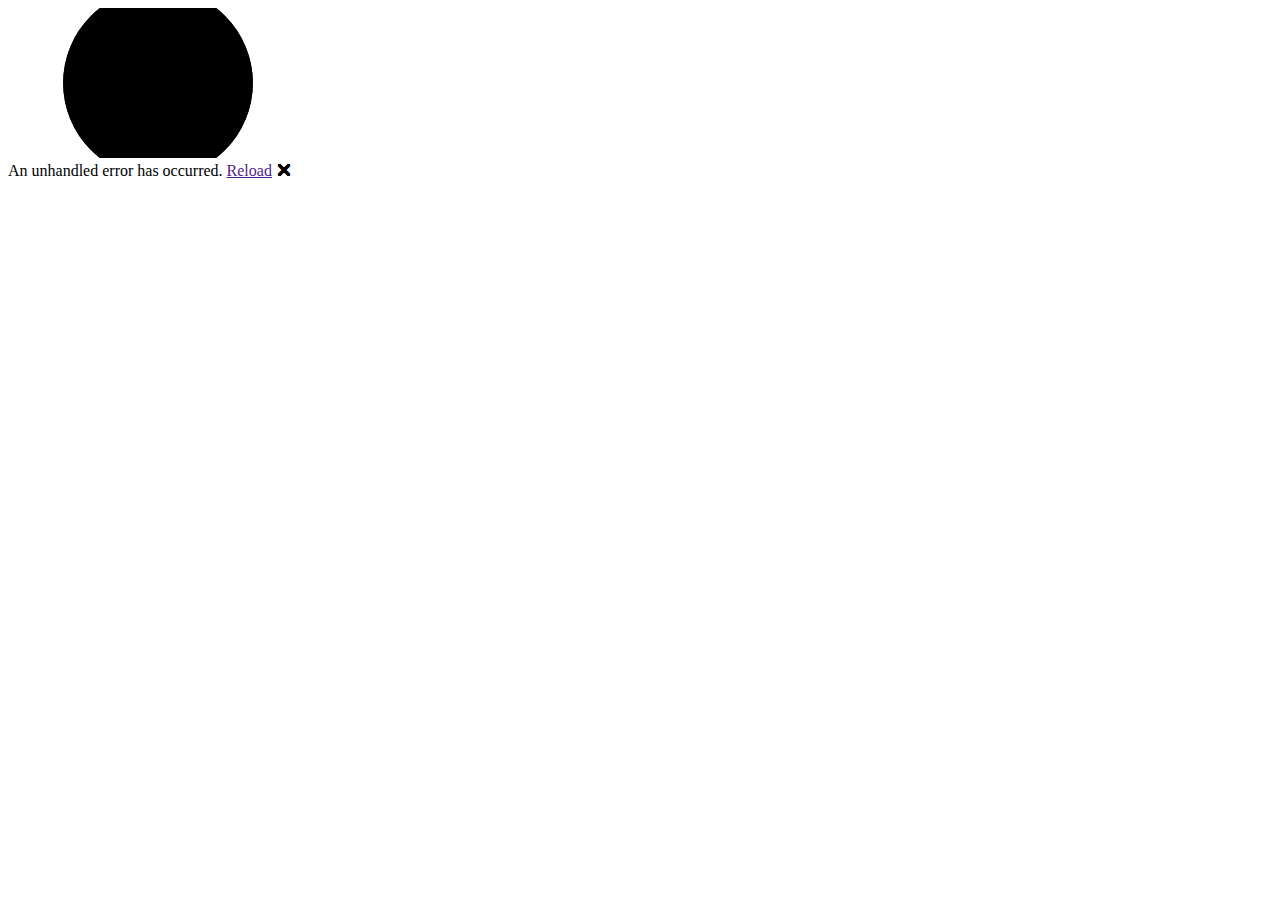
==== BlazorWebAssembly/Client/wwwroot/index.html @ 8b9d5ca4 "Initial Project and Textures" ====
<!DOCTYPE html>
<html lang="en">

<head>
    <meta charset="utf-8" />
    <meta name="viewport" content="width=device-width, initial-scale=1.0, maximum-scale=1.0, user-scalable=no" />
    <title>BlazorWebAssembly</title>
    <base href="/" />
    <link href="css/bootstrap/bootstrap.min.css" rel="stylesheet" />
    <link href="css/app.css" rel="stylesheet" />
    <link rel="icon" type="image/png" href="favicon.png" />
    <link href="BlazorWebAssembly.Client.styles.css" rel="stylesheet" />
</head>

<body>
    <div id="app">
        <svg class="loading-progress">
            <circle r="40%" cx="50%" cy="50%" />
            <circle r="40%" cx="50%" cy="50%" />
        </svg>
        <div class="loading-progress-text"></div>
    </div>

    <div id="blazor-error-ui">
        An unhandled error has occurred.
        <a href="" class="reload">Reload</a>
        <a class="dismiss">🗙</a>
    </div>
    <script src="_framework/blazor.webassembly.js"></script>
</body>

</html>
---- BlazorWebAssembly/Client/wwwroot/css/app.css ----
@import url('open-iconic/font/css/open-iconic-bootstrap.min.css');

html, body {
    font-family: 'Helvetica Neue', Helvetica, Arial, sans-serif;
}

h1:focus {
    outline: none;
}

a, .btn-link {
    color: #0071c1;
}

.btn-primary {
    color: #fff;
    background-color: #1b6ec2;
    border-color: #1861ac;
}

.btn:focus, .btn:active:focus, .btn-link.nav-link:focus, .form-control:focus, .form-check-input:focus {
  box-shadow: 0 0 0 0.1rem white, 0 0 0 0.25rem #258cfb;
}

.content {
    padding-top: 1.1rem;
}

.valid.modified:not([type=checkbox]) {
    outline: 1px solid #26b050;
}

.invalid {
    outline: 1px solid red;
}

.validation-message {
    color: red;
}

#blazor-error-ui {
    background: lightyellow;
    bottom: 0;
    box-shadow: 0 -1px 2px rgba(0, 0, 0, 0.2);
    display: none;
    left: 0;
    padding: 0.6rem 1.25rem 0.7rem 1.25rem;
    position: fixed;
    width: 100%;
    z-index: 1000;
}

    #blazor-error-ui .dismiss {
        cursor: pointer;
        position: absolute;
        right: 0.75rem;
        top: 0.5rem;
    }

.blazor-error-boundary {
    background: url([data-uri]) no-repeat 1rem/1.8rem, #b32121;
    padding: 1rem 1rem 1rem 3.7rem;
    color: white;
}

    .blazor-error-boundary::after {
        content: "An error has occurred."
    }

.loading-progress {
    position: relative;
    display: block;
    width: 8rem;
    height: 8rem;
    margin: 20vh auto 1rem auto;
}

    .loading-progress circle {
        fill: none;
        stroke: #e0e0e0;
        stroke-width: 0.6rem;
        transform-origin: 50% 50%;
        transform: rotate(-90deg);
    }

        .loading-progress circle:last-child {
            stroke: #1b6ec2;
            stroke-dasharray: calc(3.141 * var(--blazor-load-percentage, 0%) * 0.8), 500%;
            transition: stroke-dasharray 0.05s ease-in-out;
        }

.loading-progress-text {
    position: absolute;
    text-align: center;
    font-weight: bold;
    inset: calc(20vh + 3.25rem) 0 auto 0.2rem;
}

    .loading-progress-text:after {
        content: var(--blazor-load-percentage-text, "Loading");
    }
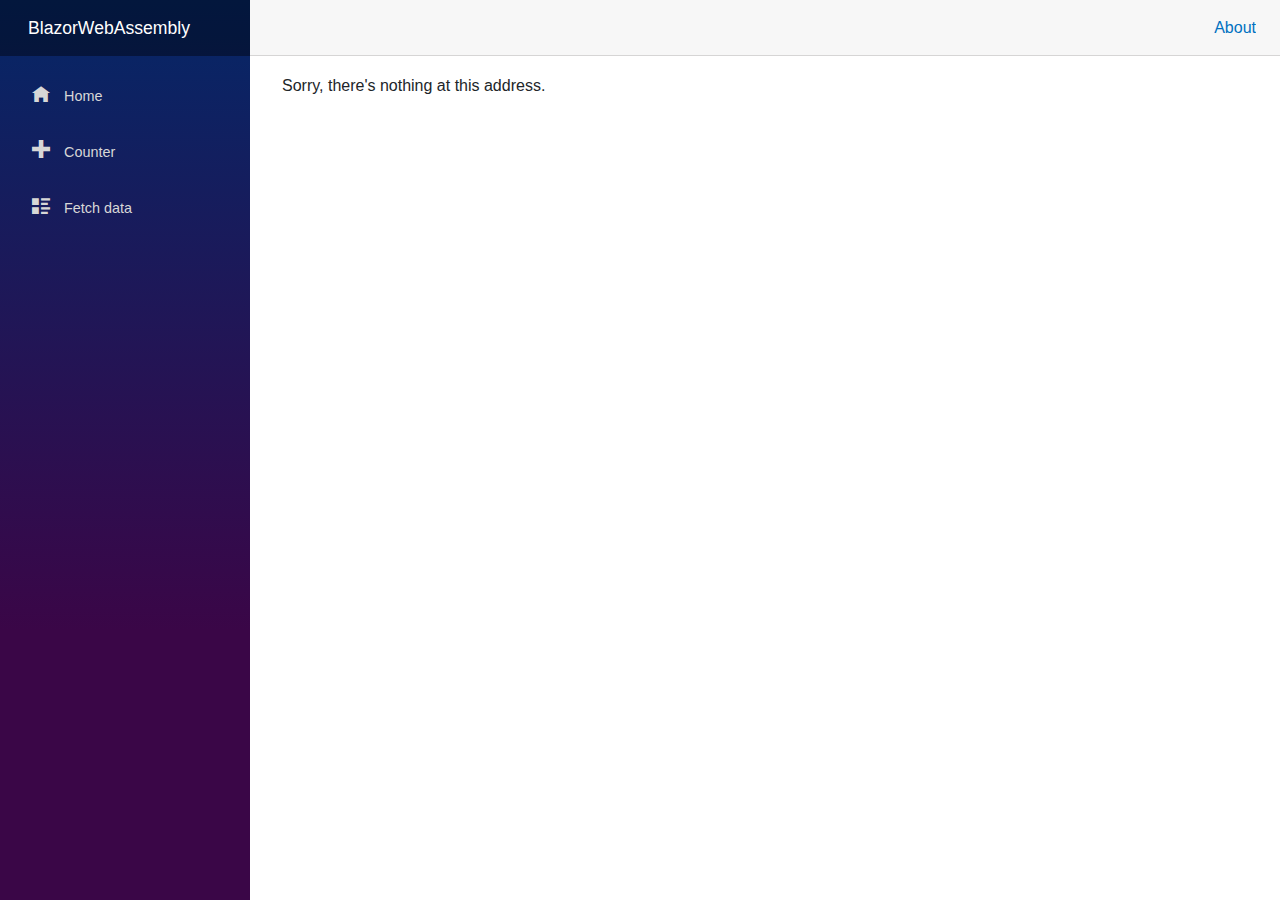
==== commit 15d156fb: "Add MudBlazor, Slider for blockSize and resolution" ====
--- a/BlazorWebAssembly/Client/wwwroot/index.html
+++ b/BlazorWebAssembly/Client/wwwroot/index.html
@@ -10,6 +10,8 @@
     <link href="css/app.css" rel="stylesheet" />
     <link rel="icon" type="image/png" href="favicon.png" />
     <link href="BlazorWebAssembly.Client.styles.css" rel="stylesheet" />
+    <link href="https://fonts.googleapis.com/css?family=Roboto:300,400,500,700&display=swap" rel="stylesheet" />
+    <link href="_content/MudBlazor/MudBlazor.min.css" rel="stylesheet" />
 </head>
 
 <body>
@@ -27,6 +29,7 @@
         <a class="dismiss">🗙</a>
     </div>
     <script src="_framework/blazor.webassembly.js"></script>
+    <script src="_content/MudBlazor/MudBlazor.min.js"></script>
 </body>
 
 </html>
--- a/BlazorWebAssembly/Client/wwwroot/css/app.css
+++ b/BlazorWebAssembly/Client/wwwroot/css/app.css
@@ -1,4 +1,27 @@
 @import url('open-iconic/font/css/open-iconic-bootstrap.min.css');
+
+:root {
+    --block-size: 16px;
+}
+
+.mc_block {
+    width: var(--block-size);
+    height: var(--block-size);
+    max-height: var(--block-size);
+    line-height: 0px;
+    margin: 0;
+    border: none;
+    padding: 0;
+}
+
+.mc_row {
+    height: var(--block-size);
+    max-height: var(--block-size);
+    line-height: 0px;
+    margin: 0;
+    padding: 0;
+    border: none;
+}
 
 html, body {
     font-family: 'Helvetica Neue', Helvetica, Arial, sans-serif;
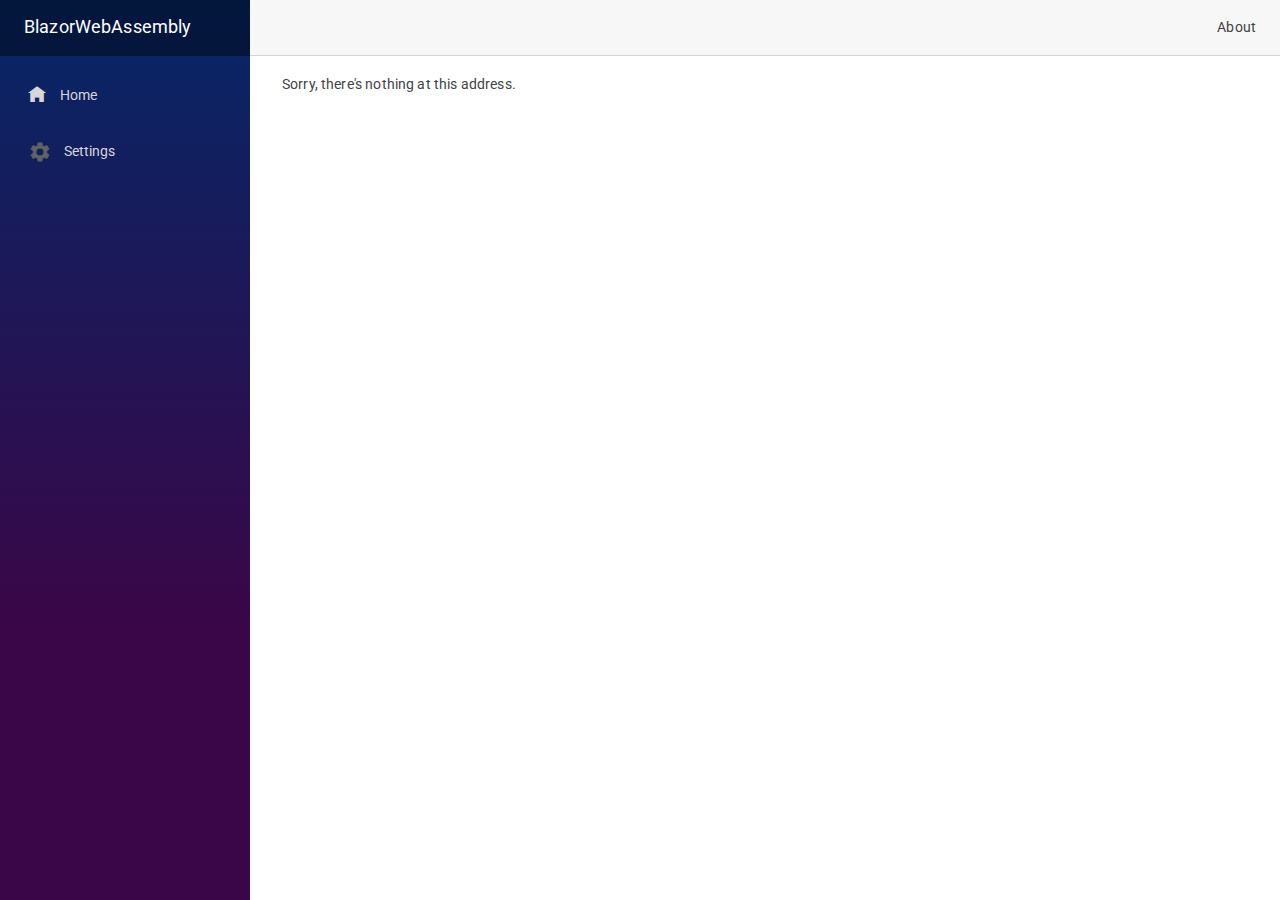
==== commit 5e9931cc: "Remove About link, rename generator settings on GUI" ====
--- a/BlazorWebAssembly/Client/wwwroot/index.html
+++ b/BlazorWebAssembly/Client/wwwroot/index.html
@@ -4,7 +4,7 @@
 <head>
     <meta charset="utf-8" />
     <meta name="viewport" content="width=device-width, initial-scale=1.0, maximum-scale=1.0, user-scalable=no" />
-    <title>BlazorWebAssembly</title>
+    <title>Img2Mc by Toreole</title>
     <base href="/" />
     <link href="css/bootstrap/bootstrap.min.css" rel="stylesheet" />
     <link href="css/app.css" rel="stylesheet" />
--- a/BlazorWebAssembly/Client/wwwroot/css/app.css
+++ b/BlazorWebAssembly/Client/wwwroot/css/app.css
@@ -2,6 +2,11 @@
 
 :root {
     --block-size: 16px;
+}
+
+.mc_block:hover {
+    outline: 2px solid red;
+    outline-offset: -2px;
 }
 
 .mc_block {
@@ -13,6 +18,7 @@
     border: none;
     padding: 0;
 }
+
 
 .mc_row {
     height: var(--block-size);
